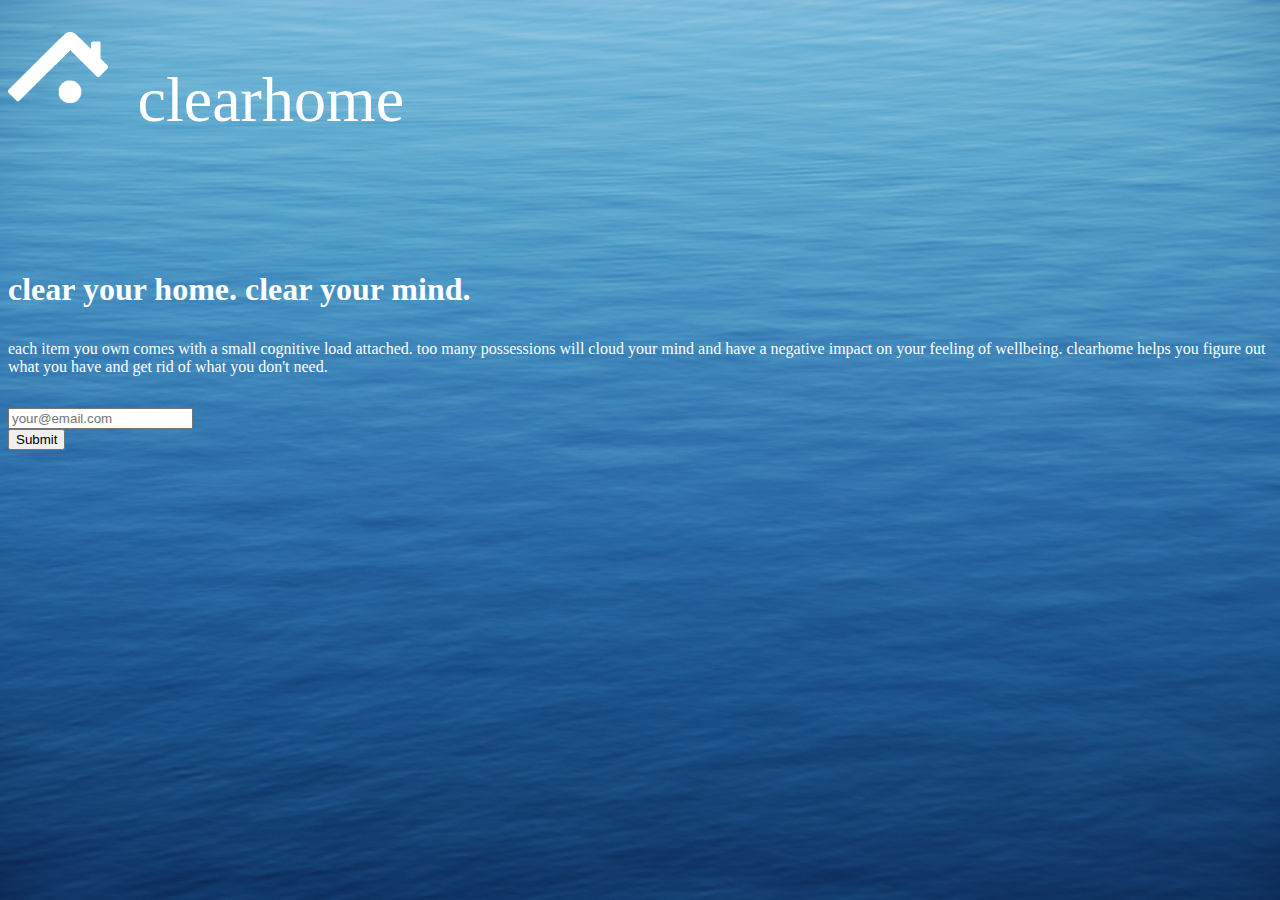
==== index.html @ 0d52257d "Initial commit" ====
<!DOCTYPE html>
<html lang="en">
    <head>
        <meta charset="utf-8">
        <meta http-equiv="x-ua-compatible" content="ie=edge">
        <title>clearhome</title>
        <meta name="description" content="Clear your home. Clear your mind. Reduce cognitive load and increase wellbeing by reducing your possessions.">
        <meta name="viewport" content="width=device-width, initial-scale=1">

        <link rel="stylesheet" href="https://maxcdn.bootstrapcdn.com/bootstrap/3.3.6/css/bootstrap.min.css" integrity="sha384-1q8mTJOASx8j1Au+a5WDVnPi2lkFfwwEAa8hDDdjZlpLegxhjVME1fgjWPGmkzs7" crossorigin="anonymous">
        <link rel="stylesheet" href="styles/clearhome.css">
    </head>
    <body>
        <!--[if lt IE 8]>
            <p class="browserupgrade">You are using an <strong>outdated</strong> browser. Please <a href="http://browsehappy.com/">upgrade your browser</a> to improve your experience.</p>
        <![endif]-->

        <div class="container">
          <div class="row">
            <div class="col-xs-12 brand">
              <img width="100px" height="auto" src="img/clearhome_white.png" alt="clearhome logo">
              <div class="brand-name">clearhome</div>
            </div>
          </div>
          <div class="row">
            <div class="col-xs-12 main text-center">
              <h1 class="headline">clear your home. clear your mind.</h1>
              <p class="copy-text">
                each item you own comes with a small cognitive load attached. too many possessions will cloud your mind and have a negative impact on your feeling of wellbeing. clearhome helps you figure out what you have and get rid of what you don't need.
              </p>
              <div id="mauticform_wrapper_clearhome" class="mauticform_wrapper col-xs-12 col-sm-8 col-sm-offset-2 col-md-6 col-md-offset-3">
                  <form autocomplete="false" role="form" method="post" action="https://techspring.mautic.com/form/submit?formId=3" id="mauticform_clearhome" data-mautic-form="clearhome">
                      <div class="mauticform-error" id="mauticform_clearhome_error"></div>
                      <div class="mauticform-message" id="mauticform_clearhome_message"></div>
                      <div class="mauticform-innerform">
                          <div id="mauticform_clearhome_email" class="mauticform-row mauticform-email mauticform-required form-group" data-validate="email" data-validation-type="email">
                              <input id="mauticform_input_clearhome_email" name="mauticform[email]" value="" placeholder="your@email.com" class="mauticform-input form-control" type="email" />
                              <span class="mauticform-errormsg" style="display: none;">This is required.</span>
                          </div>
                          <div id="mauticform_clearhome_submit"  class="mauticform-row mauticform-button-wrapper">
                              <button type="submit" name="mauticform[submit]" id="mauticform_input_clearhome_submit" class="mauticform-button btn btn-default" value="1">Submit</button>
                          </div>
                          <input type="hidden" name="mauticform[formId]" id="mauticform_clearhome_id" value="3" />
                          <input type="hidden" name="mauticform[return]" id="mauticform_clearhome_return" value="" />
                          <input type="hidden" name="mauticform[formName]" id="mauticform_clearhome_name" value="clearhome" />
                      </div>
                  </form>
              </div>
            </div>
          </div>
        </div>

        <!-- Google Analytics goes here -->

        <script type="text/javascript">
            if (typeof MauticSDKLoaded == 'undefined') {
                var MauticSDKLoaded = true;
                var head            = document.getElementsByTagName('head')[0];
                var script          = document.createElement('script');
                script.type         = 'text/javascript';
                script.src          = 'https://techspring.mautic.com/mautic/media/js/mautic-form.js';
                script.onload       = function() {
                    MauticSDK.onLoad();
                };
                head.appendChild(script);
                var MauticDomain = 'https://techspring.mautic.com';
                var MauticLang   = {
                    'submittingMessage': "Please wait..."
                }
            }
        </script>

    </body>
</html>
---- styles/clearhome.css ----
body {
  font-size: 16px;
  color: white;
  background: url("../img/water.jpeg") no-repeat center center fixed;
  background-size: cover;
}

.brand {
  margin-top: 2rem;
  margin-bottom: 2rem;
}

.brand>img, .brand>.brand-name {
  display: inline;
}

.brand>.brand-name {
  font-size: 4rem;
  line-height: 72px;
  vertical-align: middle;
  margin-left: 1.6rem;
}

@media (min-width: 970px) {
  .main {
    margin-top: 15vh;
  }
}

.headline, .copy-text {
  margin-bottom: 2rem;
}
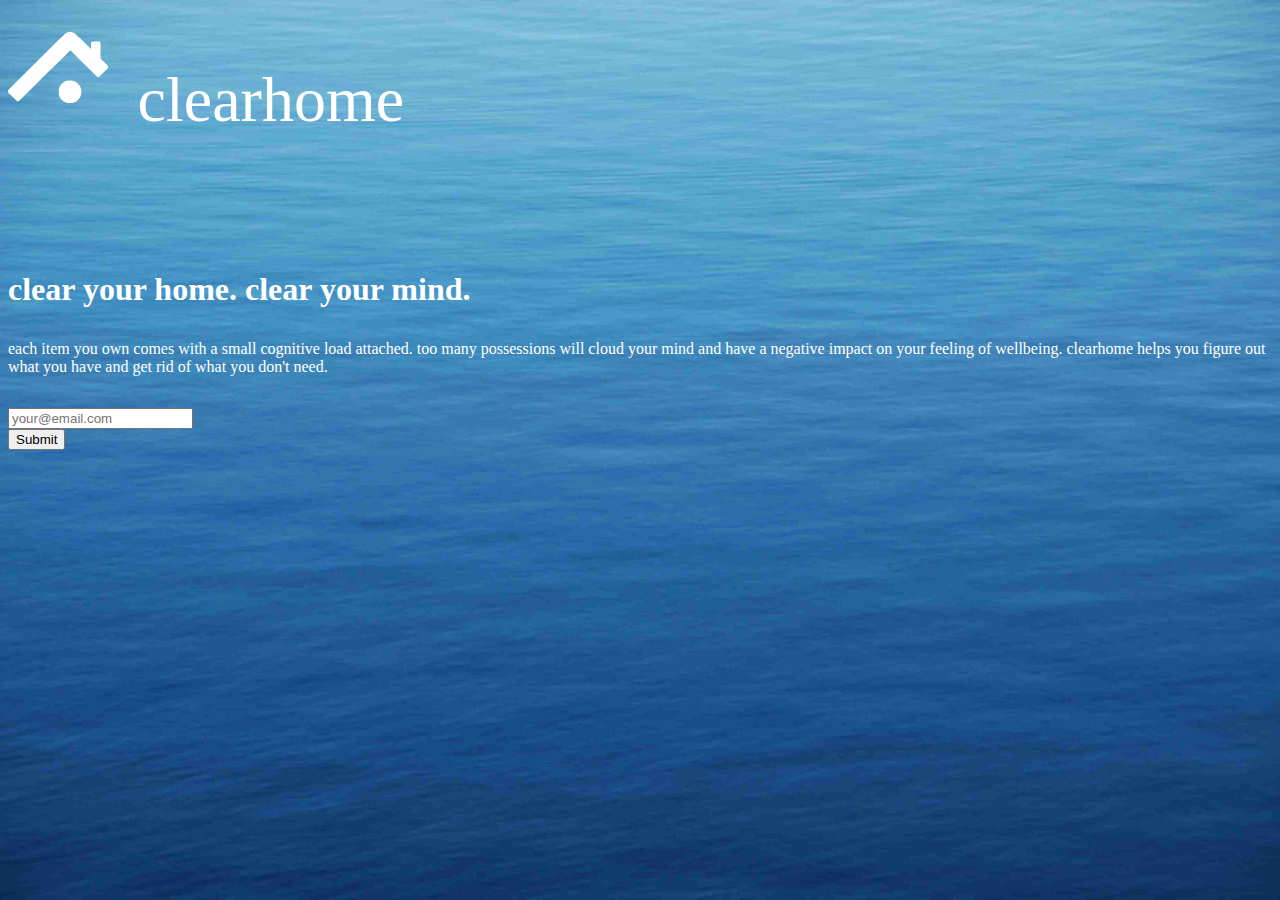
==== commit eba4dd58: "Added Google Analytics" ====
--- a/index.html
+++ b/index.html
@@ -50,7 +50,16 @@
           </div>
         </div>
 
-        <!-- Google Analytics goes here -->
+        <script>
+          (function(i,s,o,g,r,a,m){i['GoogleAnalyticsObject']=r;i[r]=i[r]||function(){
+          (i[r].q=i[r].q||[]).push(arguments)},i[r].l=1*new Date();a=s.createElement(o),
+          m=s.getElementsByTagName(o)[0];a.async=1;a.src=g;m.parentNode.insertBefore(a,m)
+          })(window,document,'script','https://www.google-analytics.com/analytics.js','ga');
+
+          ga('create', 'UA-74342109-4', 'auto');
+          ga('send', 'pageview');
+
+        </script>
 
         <script type="text/javascript">
             if (typeof MauticSDKLoaded == 'undefined') {
